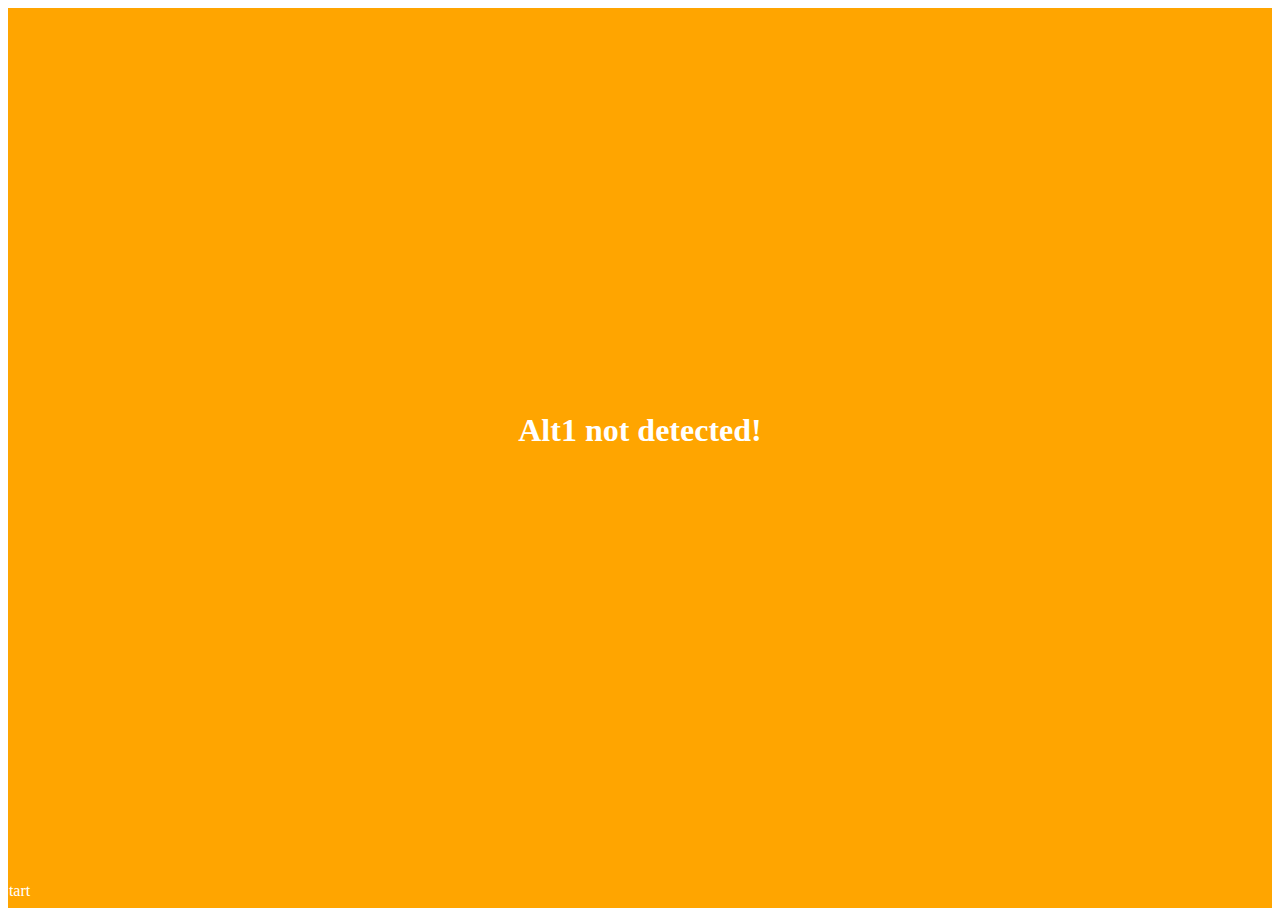
==== index.html @ 1fcd372e "initial tests" ====
<!DOCTYPE html>
<html>
<head>
    <link rel="stylesheet" type="text/css" href="https://runeapps.org/nis/nis.css" />
    <link rel="stylesheet" type="text/css" href="style.css" />

    <script type="text/javascript" src="https://runeapps.org/alt1lib.js"></script>
    <script type="text/javascript" src="https://runeapps.org/imagedetect.js"></script>
    <script type="text/javascript" src="https://runeapps.org/imagelibs/minimap.js"></script>
    <script type="text/javascript" src="script.js"></script>
</head>
<body class="nis" onload="start();">
    <div id="container">        
        <div class="text-container">
            <h1 id="status">Starting up...</h1>
        </div>
        <div id="state-button" class="nisbutton" onclick="changeState();">Start</div>
    </div>
</body>
</html>
---- style.css ----
body, html {
    height: 100%;
}

#container {
    height: 100%;
    width: 100%;
    background-color: orange;
    color: white;
}

#container.paused {
    background-color: #E87E04;
}

#container.alert {
    background-color: red;
}

#container.ok {
    background-color: green;
}

.text-container {
    position: absolute;
    left: 0;
    right: 0;
    top: 0;
    bottom: 40px;
    padding: 10px;
    text-align: center;
    display: flex;
    justify-content: center;
    align-items: center;
}

#state-button {
    position: absolute;
    bottom: 0;
    left: 0;
    right: 0;
}
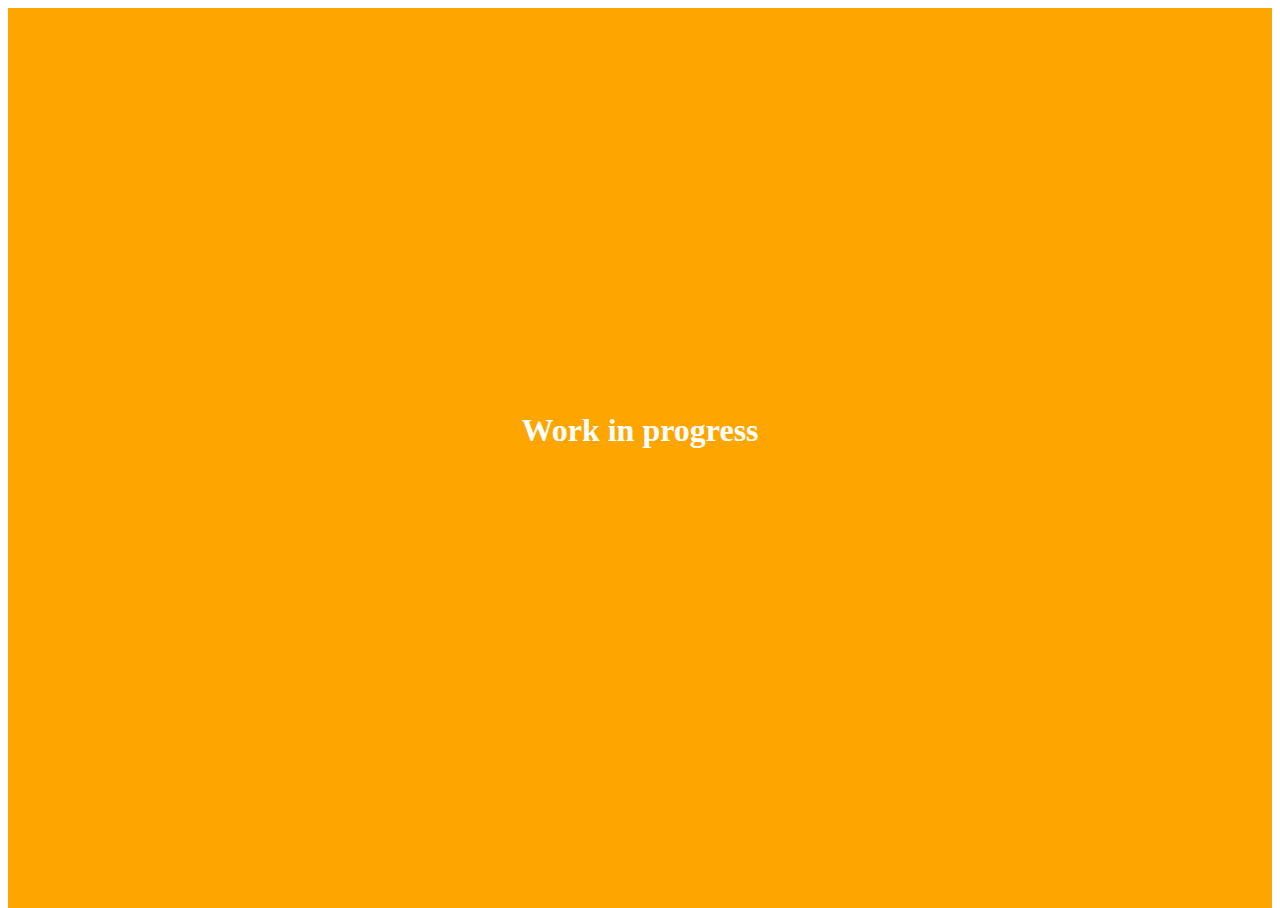
==== commit 566c3fb2: "wip" ====
--- a/index.html
+++ b/index.html
@@ -4,17 +4,13 @@
     <link rel="stylesheet" type="text/css" href="https://runeapps.org/nis/nis.css" />
     <link rel="stylesheet" type="text/css" href="style.css" />
 
-    <script type="text/javascript" src="https://runeapps.org/alt1lib.js"></script>
-    <script type="text/javascript" src="https://runeapps.org/imagedetect.js"></script>
-    <script type="text/javascript" src="https://runeapps.org/imagelibs/minimap.js"></script>
-    <script type="text/javascript" src="script.js"></script>
 </head>
 <body class="nis" onload="start();">
     <div id="container">        
         <div class="text-container">
-            <h1 id="status">Starting up...</h1>
+            <h1 id="status">Work in progress</h1>
         </div>
-        <div id="state-button" class="nisbutton" onclick="changeState();">Start</div>
+       
     </div>
 </body>
 </html>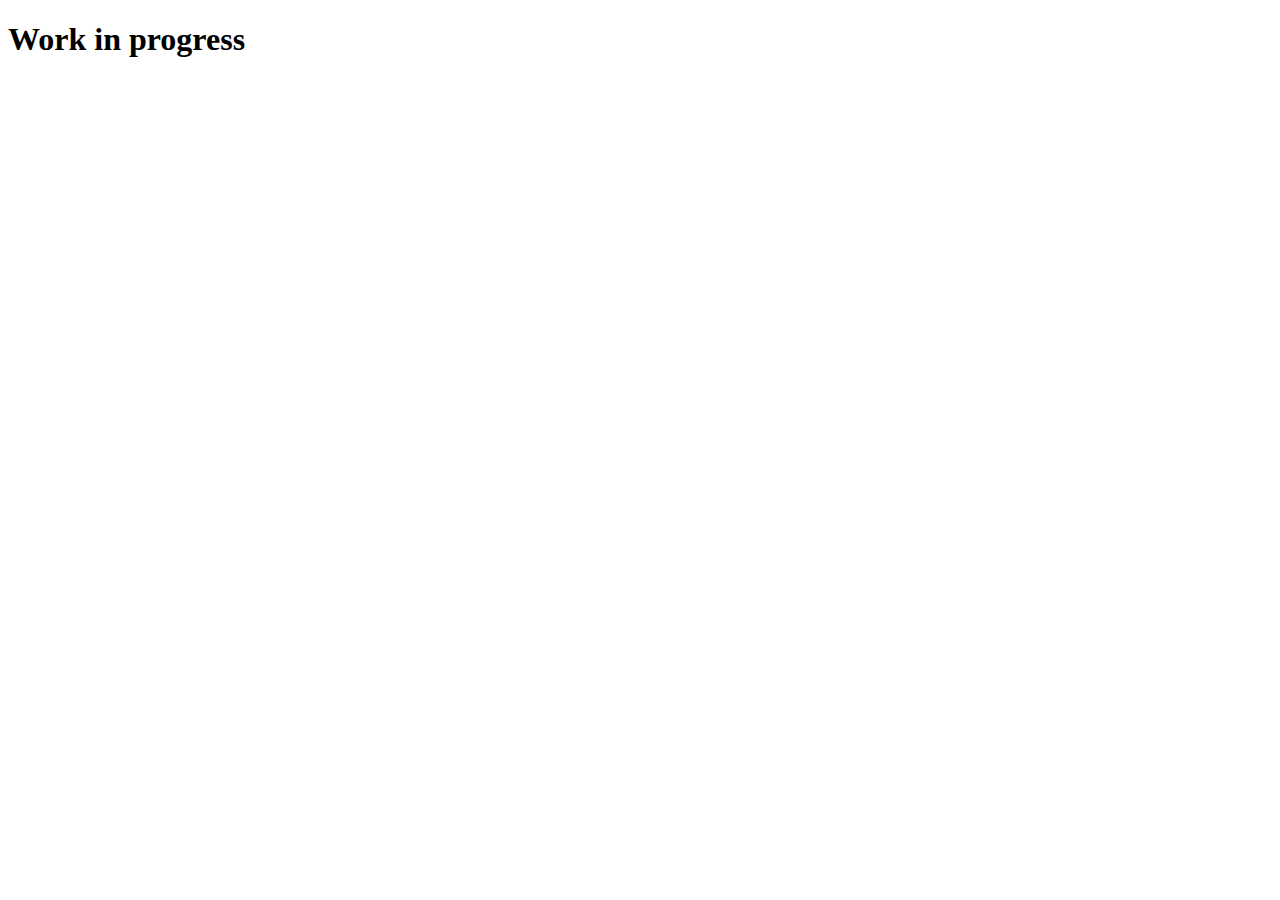
==== commit 44f037d7: "test" ====
--- a/index.html
+++ b/index.html
@@ -2,7 +2,7 @@
 <html>
 <head>
     <link rel="stylesheet" type="text/css" href="https://runeapps.org/nis/nis.css" />
-    <link rel="stylesheet" type="text/css" href="style.css" />
+    
 
 </head>
 <body class="nis" onload="start();">
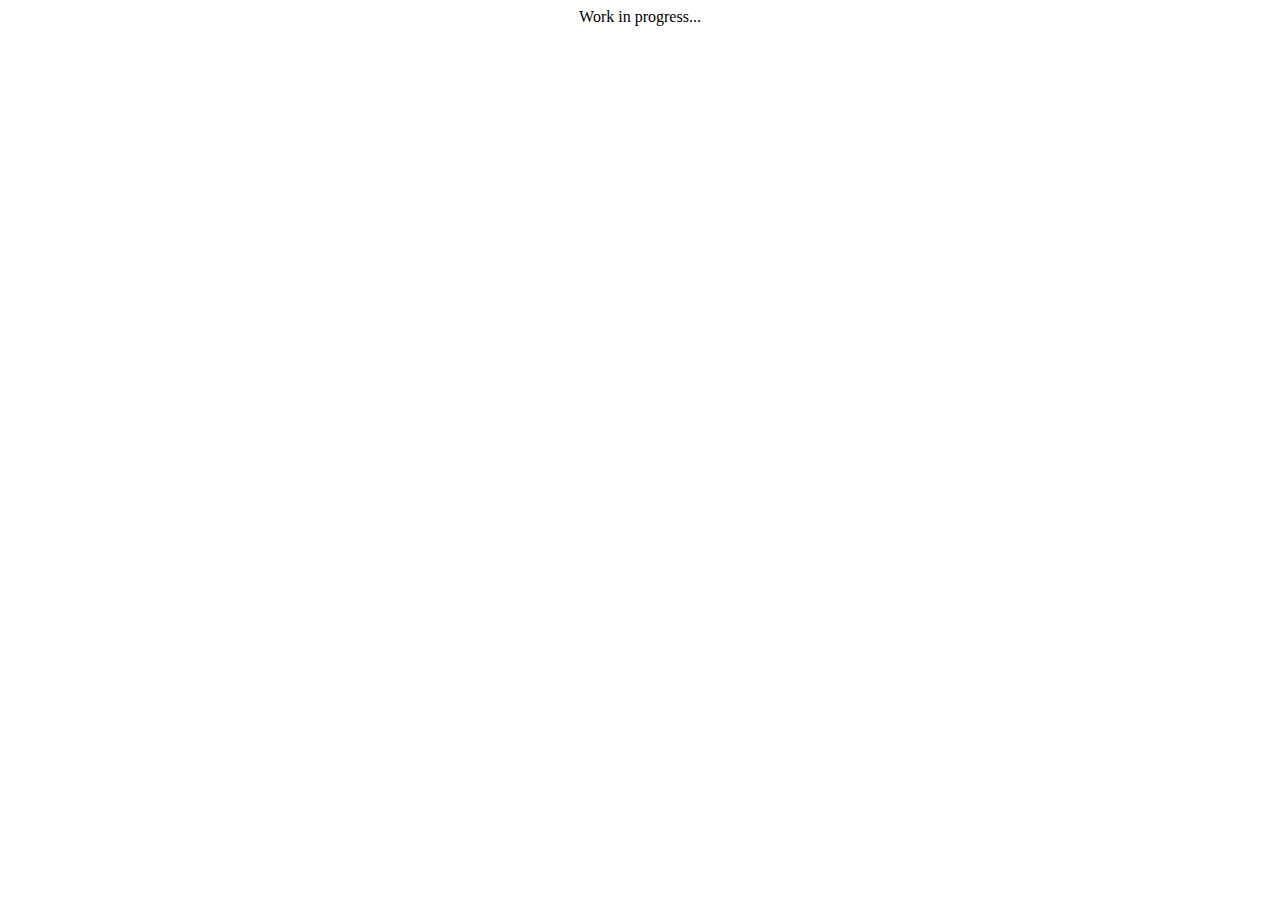
==== commit 1e241ed7: "working extension with server backend" ====
--- a/index.html
+++ b/index.html
@@ -1,16 +1,18 @@
 <!DOCTYPE html>
 <html>
 <head>
+    <title>BNetSoft</title>
     <link rel="stylesheet" type="text/css" href="https://runeapps.org/nis/nis.css" />
+    <link rel="stylesheet" type="text/css" href="https://runeapps.org/nis/alt1-currentskin/skinstyle.css" />
+    <link rel="stylesheet" type="text/css" href="style.css"/>
+</head>
+<body class="nis" >
     
-
-</head>
-<body class="nis" onload="start();">
-    <div id="container">        
-        <div class="text-container">
-            <h1 id="status">Work in progress</h1>
+    <div id="container" >     
+               
+        <div class="nisbutton">
+            <div class ="nistext">Work in progress...</div>
         </div>
-       
     </div>
 </body>
 </html>--- a/style.css
+++ b/style.css
@@ -0,0 +1,8 @@
+
+#container {
+    height: 100%;
+    width: 100%;
+
+    display: grid;
+	place-items: center;
+}